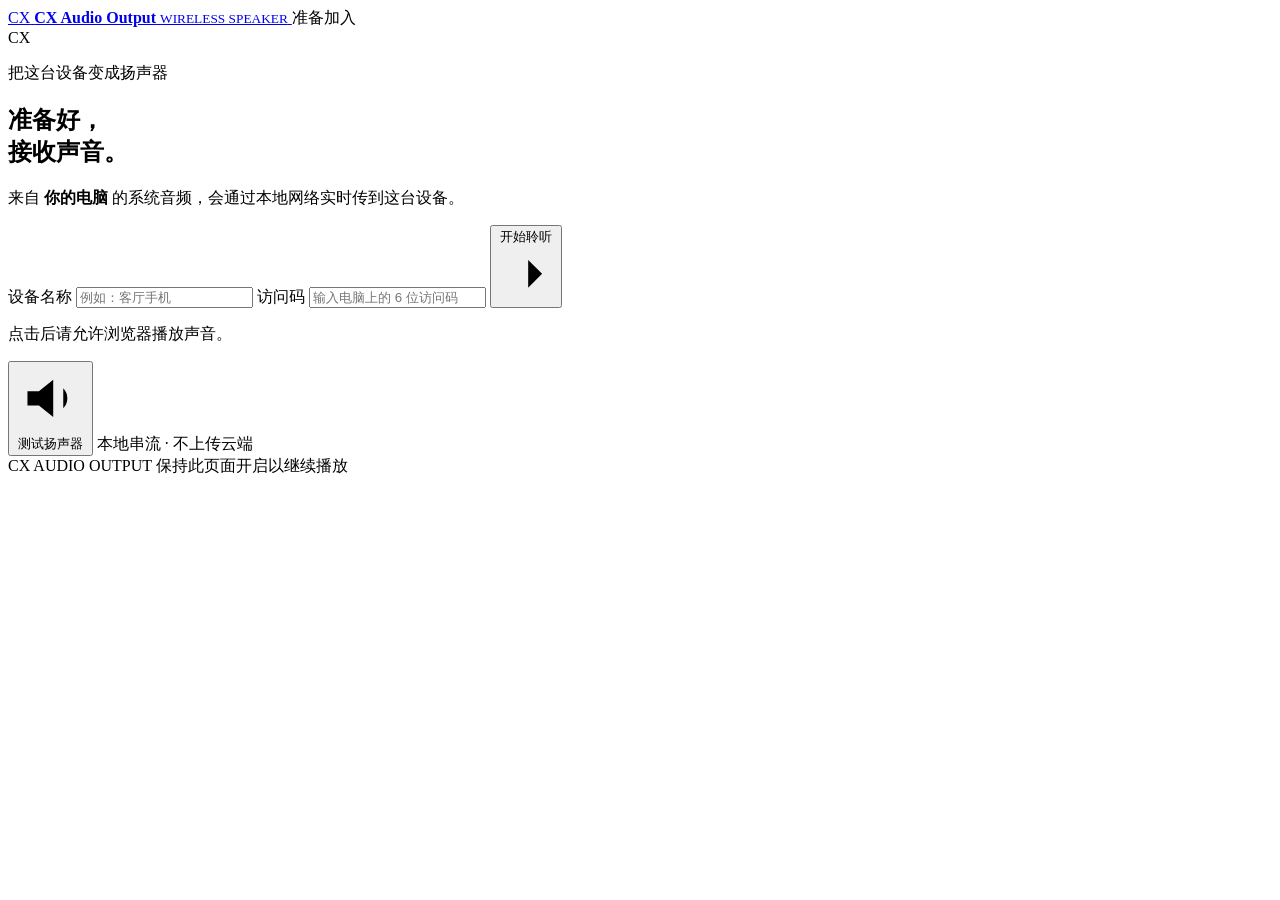
==== src/CXAudioOutput/wwwroot/index.html @ 022a469a "Initial open-source release: CX Audio Output 1.2.0" ====
<!doctype html>
<html lang="zh-CN">
<head>
  <meta charset="utf-8">
  <meta name="viewport" content="width=device-width, initial-scale=1, viewport-fit=cover">
  <meta name="theme-color" content="#08090b">
  <meta name="description" content="CX Audio Output — 把这台设备变成 Windows 的无线扬声器。">
  <title>CX Audio Output · 聆听</title>
  <link rel="icon" href="/assets/favicon.png" type="image/png">
  <link rel="stylesheet" href="/assets/fonts.css?v=1.2.0">
  <link rel="stylesheet" href="/assets/app.css?v=1.2.0">
</head>
<body class="receiver-body">
  <div class="rx-ambient rx-ambient-one" aria-hidden="true"></div>
  <div class="rx-ambient rx-ambient-two" aria-hidden="true"></div>
  <div class="grain" aria-hidden="true"></div>

  <header class="rx-header">
    <a class="brand rx-brand" href="/" aria-label="CX Audio Output">
      <span class="brand-mark" aria-hidden="true"><span>CX</span><i></i></span>
      <span class="brand-name">
        <b>CX Audio Output</b>
        <small>WIRELESS SPEAKER</small>
      </span>
    </a>
    <span class="rx-status" id="rx-status" data-state="idle"><i></i><span>准备加入</span></span>
  </header>

  <main class="rx-main">
    <section class="join-view" id="join-view">
      <div class="join-art" aria-hidden="true">
        <span class="join-ring join-ring-a"></span>
        <span class="join-ring join-ring-b"></span>
        <span class="join-ring join-ring-c"></span>
        <span class="join-core"><span>CX</span><i></i></span>
        <span class="join-eq">
          <i></i><i></i><i></i><i></i><i></i><i></i><i></i>
        </span>
      </div>

      <div class="join-copy">
        <p class="eyebrow">把这台设备变成扬声器</p>
        <h1>准备好，<br><span>接收声音。</span></h1>
        <p class="join-sub">来自 <strong id="join-host-name">你的电脑</strong> 的系统音频，会通过本地网络实时传到这台设备。</p>
      </div>

      <form class="join-card" id="join-form" autocomplete="off">
        <label class="field">
          <span>设备名称</span>
          <input id="device-name" name="name" type="text" maxlength="32" placeholder="例如：客厅手机" autocomplete="nickname">
        </label>

        <label class="field" id="code-field">
          <span>访问码</span>
          <input id="access-code" name="code" type="text" inputmode="numeric" pattern="[0-9]*" maxlength="6" placeholder="输入电脑上的 6 位访问码" autocomplete="one-time-code">
        </label>

        <div class="linked-note" id="linked-note" hidden>
          <span><i></i>已通过链接配对</span>
          <button type="button" id="change-code">更改访问码</button>
        </div>

        <button class="start-button" id="start-button" type="submit">
          <span id="start-label">开始聆听</span>
          <svg viewBox="0 0 24 24" aria-hidden="true"><path d="M5 12h14m-6-6 6 6-6 6"/></svg>
        </button>
        <p class="form-note" id="form-note">点击后请允许浏览器播放声音。</p>
      </form>

      <div class="join-footer">
        <button class="text-button" id="test-button" type="button">
          <svg viewBox="0 0 24 24" aria-hidden="true"><path d="M4 9.5v5h4l5 4v-13l-5 4H4Z"/><path d="M16.5 8.5a5 5 0 0 1 0 7"/></svg>
          测试扬声器
        </button>
        <span class="dot-sep" aria-hidden="true"></span>
        <span>本地串流 · 不上传云端</span>
      </div>
    </section>

    <section class="player-view" id="player-view" hidden>
      <div class="player-topline">
        <span class="live-pill"><i></i>LIVE</span>
        <span class="player-network" id="player-network">已连接</span>
      </div>

      <div class="orb-wrap">
        <div class="orb-halo" aria-hidden="true"></div>
        <canvas id="orb-canvas" width="720" height="720" aria-hidden="true"></canvas>
        <div class="orb-center">
          <span class="orb-logo">CX</span>
          <span class="orb-state" id="orb-state">正在同步</span>
        </div>
      </div>

      <div class="now-playing">
        <p class="eyebrow">正在接收系统音频</p>
        <h1 id="receiver-host-name">你的电脑</h1>
        <p id="receiver-source">来自本地网络</p>
      </div>

      <div class="volume-deck">
        <button class="round-button" id="local-mute" type="button" aria-label="静音" aria-pressed="false">
          <svg class="icon-volume-on" viewBox="0 0 24 24" aria-hidden="true"><path d="M4 9.5v5h4l5 4v-13l-5 4H4Z"/><path d="M16.5 8.5a5 5 0 0 1 0 7M19 6a8.5 8.5 0 0 1 0 12"/></svg>
          <svg class="icon-volume-off" viewBox="0 0 24 24" aria-hidden="true"><path d="M4 9.5v5h4l5 4v-13l-5 4H4Z"/><path d="m16 10 5 5m0-5-5 5"/></svg>
        </button>
        <input class="range rx-range" id="local-volume" type="range" min="0" max="100" step="1" value="100" aria-label="音量">
        <span class="rx-volume-value" id="local-volume-value">100</span>
        <button class="round-button" id="fullscreen-button" type="button" aria-label="全屏" title="全屏">
          <svg viewBox="0 0 24 24" aria-hidden="true"><path d="M8 3H3v5m13-5h5v5M8 21H3v-5m13 5h5v-5"/></svg>
        </button>
      </div>

      <div class="signal-row">
        <span class="signal-chip"><i class="chip-dot"></i><span id="rx-buffer">缓冲 --</span></span>
        <span class="signal-chip"><i class="chip-dot"></i><span id="rx-rtt">网络 --</span></span>
        <span class="signal-chip" id="engine-chip" hidden><i class="chip-dot"></i><span>兼容模式</span></span>
        <button class="text-button details-link" id="details-button" type="button">连接详情</button>
      </div>
    </section>
  </main>

  <footer class="rx-footer" id="rx-footer">
    <span>CX AUDIO OUTPUT</span>
    <span>保持此页面开启以继续播放</span>
  </footer>

  <div class="rx-overlay" id="rx-overlay" hidden>
    <div class="overlay-card">
      <span class="overlay-icon" id="overlay-icon">
        <svg viewBox="0 0 24 24" aria-hidden="true"><path d="M9 6v12M15 6v12"/></svg>
      </span>
      <p class="eyebrow" id="overlay-eyebrow">串流已暂停</p>
      <h2 id="overlay-title">电脑端已暂停</h2>
      <p id="overlay-copy">在电脑上的 CX Audio Output 控制台点击“继续串流”即可恢复播放。</p>
      <div class="overlay-actions">
        <button class="button button-primary" id="overlay-action" type="button">知道了</button>
        <button class="text-button" id="overlay-details" type="button">连接详情</button>
      </div>
    </div>
  </div>

  <dialog class="modal rx-modal" id="details-dialog">
    <div class="modal-head">
      <div>
        <p class="eyebrow">连接详情</p>
        <h2>信号状态</h2>
      </div>
      <button class="icon-button" id="close-details" type="button" aria-label="关闭">
        <svg viewBox="0 0 24 24" aria-hidden="true"><path d="m6 6 12 12M18 6 6 18"/></svg>
      </button>
    </div>
    <dl class="details-list">
      <div><dt>主机</dt><dd id="detail-host">—</dd></div>
      <div><dt>采样率</dt><dd id="detail-rate">—</dd></div>
      <div><dt>延迟配置</dt><dd id="detail-profile">—</dd></div>
      <div><dt>当前缓冲</dt><dd id="detail-buffer">—</dd></div>
      <div><dt>网络往返</dt><dd id="detail-rtt">—</dd></div>
      <div><dt>传输格式</dt><dd id="detail-format">PCM 16-bit · 立体声</dd></div>
      <div><dt>音频引擎</dt><dd id="detail-engine">—</dd></div>
      <div><dt>欠载次数</dt><dd id="detail-underruns">0</dd></div>
    </dl>
    <div class="modal-foot rx-modal-foot">
      <button class="button button-danger-ghost" id="disconnect-button" type="button">断开连接</button>
      <button class="button button-primary" id="reconnect-button" type="button">重新连接</button>
    </div>
  </dialog>

  <div class="toast" id="rx-toast" role="status" aria-live="polite"></div>

  <script src="/assets/receiver.js?v=1.2.0"></script>
</body>
</html>
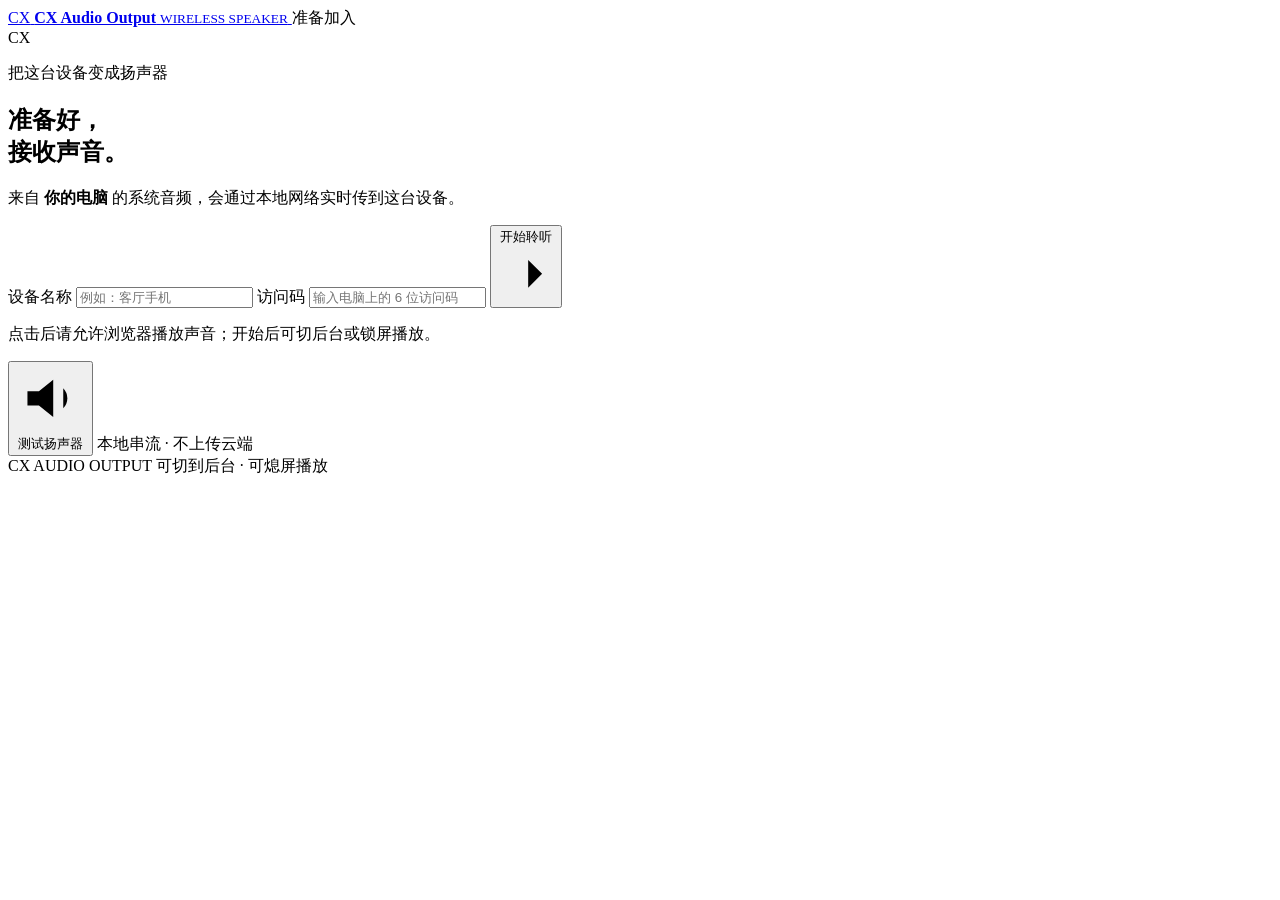
==== commit cc449204: "Add Android USB wired, background playback, and 1.3.0 MSIX assets - Android USB tethering detection " ====
--- a/src/CXAudioOutput/wwwroot/index.html
+++ b/src/CXAudioOutput/wwwroot/index.html
@@ -4,11 +4,11 @@
   <meta charset="utf-8">
   <meta name="viewport" content="width=device-width, initial-scale=1, viewport-fit=cover">
   <meta name="theme-color" content="#08090b">
-  <meta name="description" content="CX Audio Output — 把这台设备变成 Windows 的无线扬声器。">
+  <meta name="description" content="CX Audio Output — 把这台设备变成 Windows 的无线或有线扬声器。">
   <title>CX Audio Output · 聆听</title>
   <link rel="icon" href="/assets/favicon.png" type="image/png">
-  <link rel="stylesheet" href="/assets/fonts.css?v=1.2.0">
-  <link rel="stylesheet" href="/assets/app.css?v=1.2.0">
+  <link rel="stylesheet" href="/assets/fonts.css?v=1.3.0">
+  <link rel="stylesheet" href="/assets/app.css?v=1.3.0">
 </head>
 <body class="receiver-body">
   <div class="rx-ambient rx-ambient-one" aria-hidden="true"></div>
@@ -64,7 +64,7 @@
           <span id="start-label">开始聆听</span>
           <svg viewBox="0 0 24 24" aria-hidden="true"><path d="M5 12h14m-6-6 6 6-6 6"/></svg>
         </button>
-        <p class="form-note" id="form-note">点击后请允许浏览器播放声音。</p>
+        <p class="form-note" id="form-note">点击后请允许浏览器播放声音；开始后可切后台或锁屏播放。</p>
       </form>
 
       <div class="join-footer">
@@ -114,6 +114,7 @@
         <span class="signal-chip"><i class="chip-dot"></i><span id="rx-buffer">缓冲 --</span></span>
         <span class="signal-chip"><i class="chip-dot"></i><span id="rx-rtt">网络 --</span></span>
         <span class="signal-chip" id="engine-chip" hidden><i class="chip-dot"></i><span>兼容模式</span></span>
+        <span class="signal-chip" id="background-chip" hidden><i class="chip-dot"></i><span>熄屏可播</span></span>
         <button class="text-button details-link" id="details-button" type="button">连接详情</button>
       </div>
     </section>
@@ -121,7 +122,7 @@
 
   <footer class="rx-footer" id="rx-footer">
     <span>CX AUDIO OUTPUT</span>
-    <span>保持此页面开启以继续播放</span>
+    <span>可切到后台 · 可熄屏播放</span>
   </footer>
 
   <div class="rx-overlay" id="rx-overlay" hidden>
@@ -156,9 +157,28 @@
       <div><dt>当前缓冲</dt><dd id="detail-buffer">—</dd></div>
       <div><dt>网络往返</dt><dd id="detail-rtt">—</dd></div>
       <div><dt>传输格式</dt><dd id="detail-format">PCM 16-bit · 立体声</dd></div>
+      <div><dt>传输方式</dt><dd id="detail-wired">—</dd></div>
       <div><dt>音频引擎</dt><dd id="detail-engine">—</dd></div>
+      <div><dt>后台播放</dt><dd id="detail-background">—</dd></div>
+      <div><dt>屏幕常亮</dt><dd id="detail-keep-awake">—</dd></div>
       <div><dt>欠载次数</dt><dd id="detail-underruns">0</dd></div>
     </dl>
+    <div class="details-switches">
+      <label class="switch-row">
+        <span>
+          <b>后台 / 熄屏继续播放</b>
+          <small>用媒体会话与保活音频保持播放，锁屏后声音不中断</small>
+        </span>
+        <input class="switch-input" id="background-toggle" type="checkbox" role="switch" checked>
+      </label>
+      <label class="switch-row">
+        <span>
+          <b>保持屏幕常亮</b>
+          <small>播放期间不自动熄屏，适合展示或长时间观看</small>
+        </span>
+        <input class="switch-input" id="keep-awake-toggle" type="checkbox" role="switch">
+      </label>
+    </div>
     <div class="modal-foot rx-modal-foot">
       <button class="button button-danger-ghost" id="disconnect-button" type="button">断开连接</button>
       <button class="button button-primary" id="reconnect-button" type="button">重新连接</button>
@@ -167,6 +187,6 @@
 
   <div class="toast" id="rx-toast" role="status" aria-live="polite"></div>
 
-  <script src="/assets/receiver.js?v=1.2.0"></script>
+  <script src="/assets/receiver.js?v=1.3.0"></script>
 </body>
 </html>
